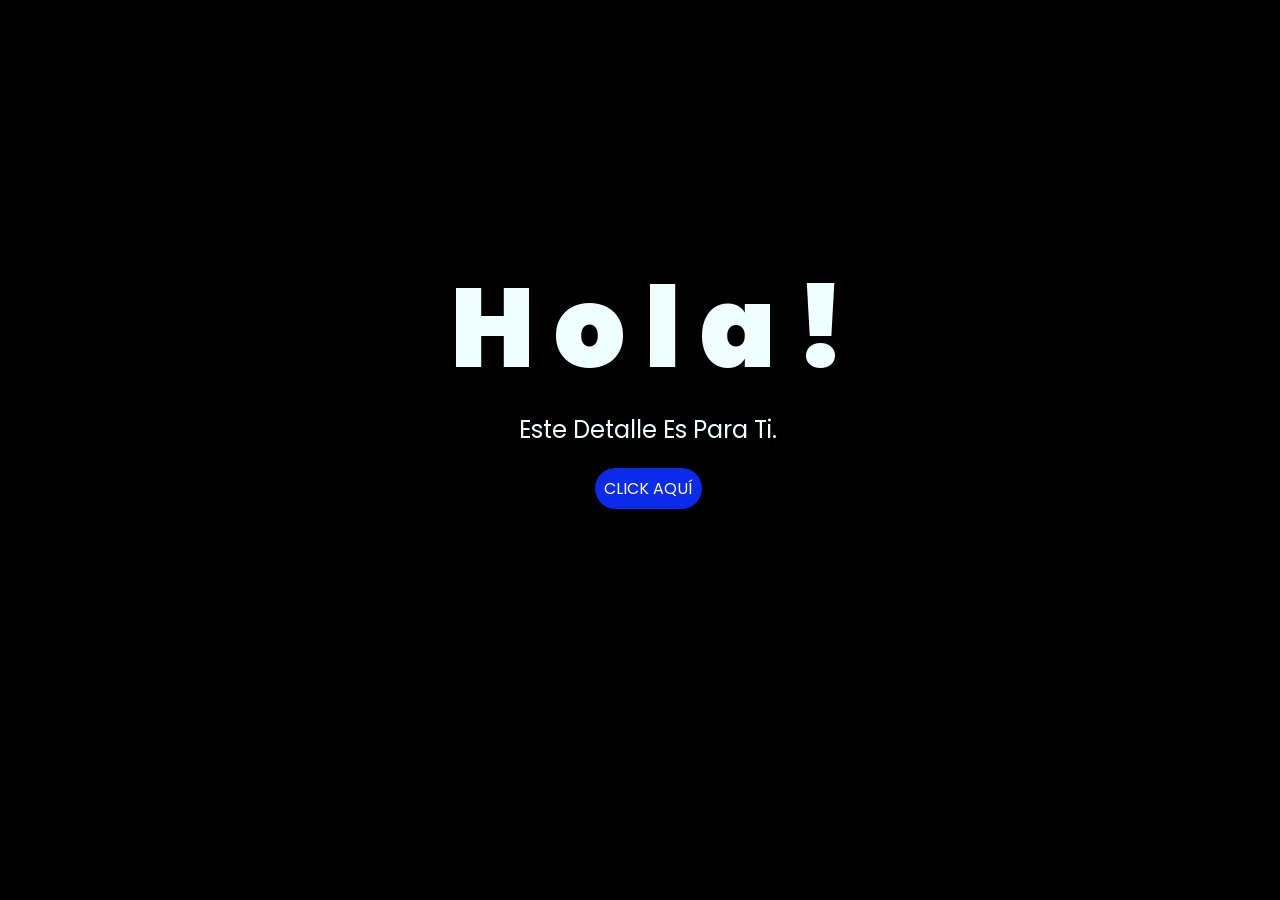
==== index.html @ f202ccea "Add files via upload" ====
<!DOCTYPE html>
<html lang="es">

<head>
    <meta charset="UTF-8">
    <meta http-equiv="X-UA-Compatible" content="IE=edge">
    <meta name="viewport" content="width=device-width, initial-scale=1.0">
    <link rel="stylesheet" href="css/style.css">
    <link rel="icon" href="img/flowers.png" type="image/x-icon">
    <title>Regalo para ti!</title>
</head>

<body>
    <div class="greetings">
        <span>H</span>
        <span>o</span>
        <span>l</span>
        <span>a</span>
        <span>!</span>
    </div>
    <div class="description">
        <span>Este Detalle Es Para Ti.</span>
    </div>
    <div class="button">
        <button class="botones">
            <a href="flower.html" style="color: #fff;">CLICK AQUÍ</a>
        </button>
    </div>

</body>

</html>
---- css/style.css ----
@import url('https://fonts.googleapis.com/css2?family=Poppins:ital,wght@0,500;1,900&display=swap');
*{
    font-family: 'Poppins',cursive;
}
body{
    color: azure;
    width: 100%;
    height: 82vh;
    display: flex;
    flex-direction: column;
    align-items: center;
    justify-content: center;
    background-color: black;
    /* padding-top: -30; */
}

.botones{
    padding: 9px;
    border-radius: 80px;
    background-color: transparent;
    border: none;
}

.botones a{
    background-color: #0a2be9;
    padding: 9px;
    border-radius: 80px;
    -webkit-border-radius: 80px;
    -moz-border-radius: 80px;
    -ms-border-radius: 80px;
    -o-border-radius: 80px;

}

.botones a:focus{
    background-color: rgb(50, 194, 194);
}

.greetings{
    font-size: 7rem;
    font-weight: 900;
}
.greetings > span{
    animation: glow 2.5s ease-in-out infinite;
}
@keyframes glow{
    0%, 100%{
        color: #fff;
        text-shadow: 0 0 12px #39c6d6, 0 0 50px #39c6d6, 0 0 100px #39c6d6;
    }
    10%, 90%{
        color: #111;
        text-shadow: none;
    }
}
.greetings > span:nth-child(2){
    animation-delay: .2s ;
}
.greetings > span:nth-child(3){
    animation-delay: .4s ;
}
.greetings > span:nth-child(4){
    animation-delay: .6s;
}
.greetings > span:nth-child(5){
    animation-delay: .8s;
}
.greetings > span:nth-child(6){
    animation-delay: 1s;
}

.description{
    font-size: 1.5rem;
    margin-bottom: 20px;
}

.button a{
    text-decoration: none;
    font-size: 1rem;
    color: #111;
}

@media screen and (max-width:574px){
    .greetings{
        display: block;
        font-size: 4rem;
        font-weight: 800;
        text-align: center;
    }
    .description{
        font-size: 2rem;
    }
    
    .button a{
        font-size: 1rem;
    }
}
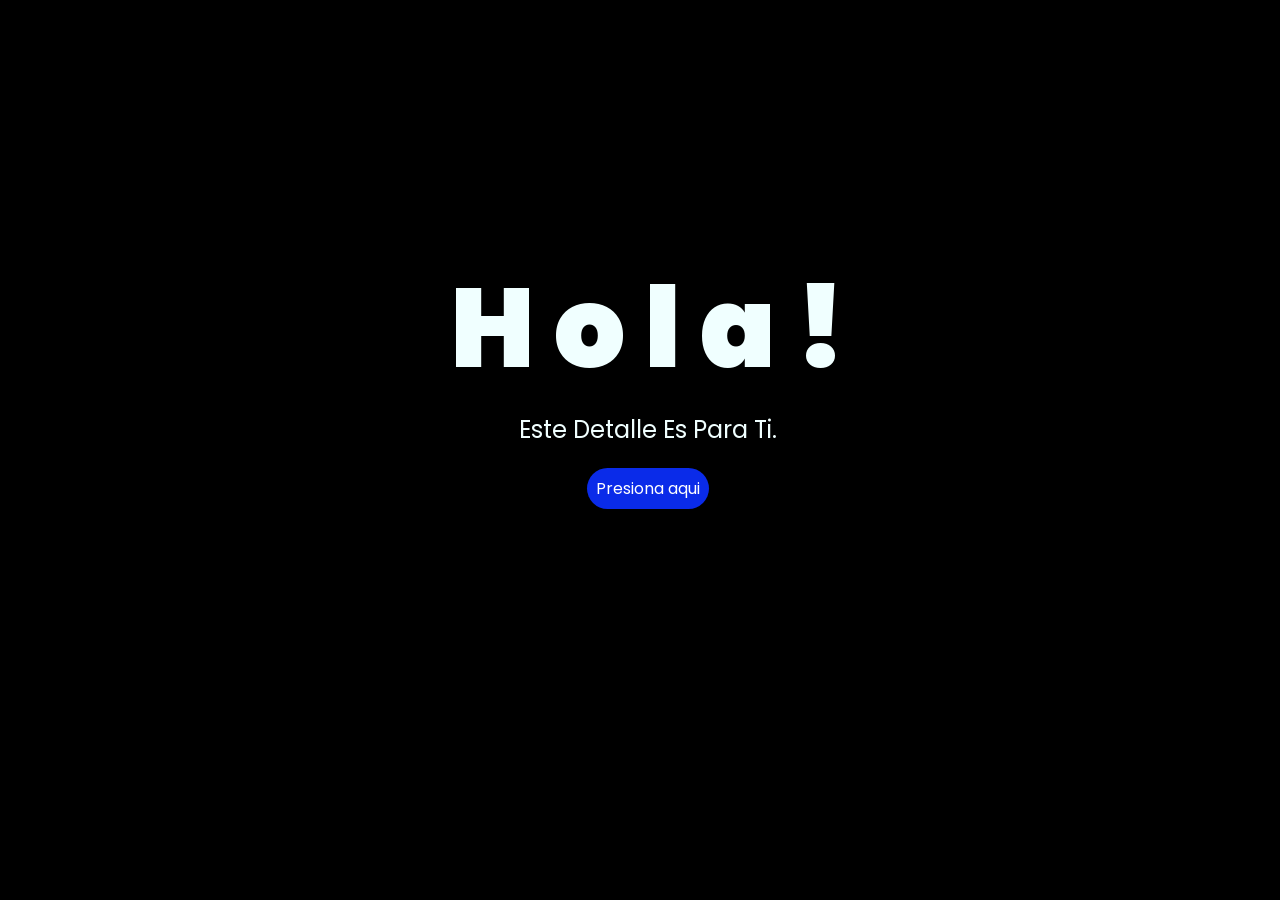
==== commit c8ca3e5f: "Modify button text in index.html Updated button text from 'CLICK AQUÍ' to 'Presiona aqui'." ====
--- a/index.html
+++ b/index.html
@@ -23,10 +23,10 @@
     </div>
     <div class="button">
         <button class="botones">
-            <a href="flower.html" style="color: #fff;">CLICK AQUÍ</a>
+            <a href="flower.html" style="color: #fff;">Presiona aqui</a>
         </button>
     </div>
 
 </body>
 
-</html>+</html>
